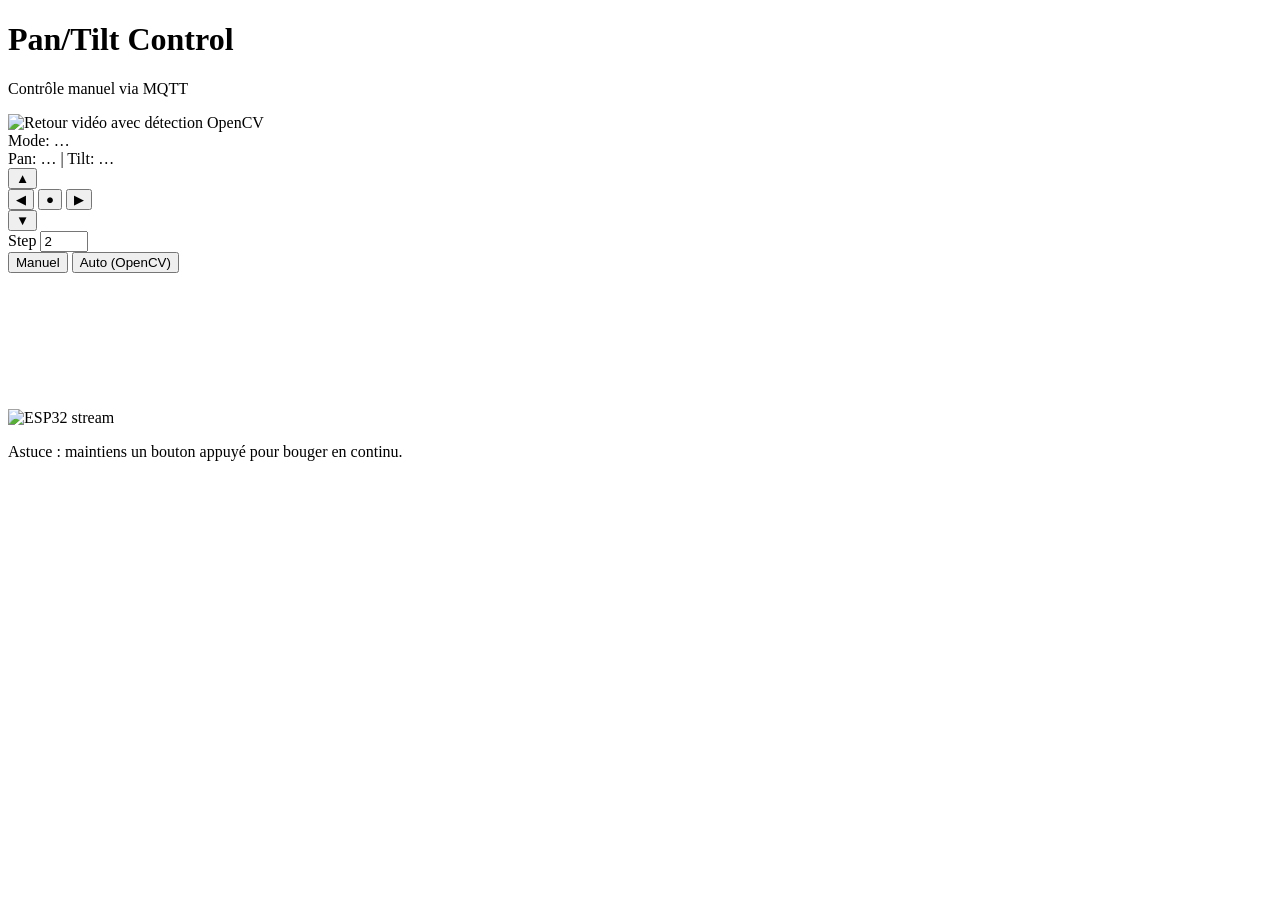
==== web/static/index.html @ cbcc36c7 "add video feedback camera detection" ====
<!doctype html>
<html lang="fr">
<head>
  <meta charset="utf-8" />
  <meta name="viewport" content="width=device-width,initial-scale=1" />
  <title>ESP32 Pan/Tilt Control</title>
  <link rel="stylesheet" href="/static/style.css" />
</head>
<body>
  <div class="wrap">
    <header>
      <h1>Pan/Tilt Control</h1>
      <p class="sub">Contrôle manuel via MQTT</p>
    </header>

    <section class="card">
      <div class="video">
        <img id="videoFeed" src="/video" alt="Retour vidéo avec détection OpenCV" />
      </div>

      <div class="row">
        <div class="pill" id="modePill">Mode: …</div>
        <div class="pill" id="posPill">Pan: … | Tilt: …</div>
      </div>

      <div class="controls">
        <button class="btn" data-dir="up">▲</button>
        <div class="mid">
          <button class="btn" data-dir="left">◀</button>
          <button class="btn center" id="centerBtn">●</button>
          <button class="btn" data-dir="right">▶</button>
        </div>
        <button class="btn" data-dir="down">▼</button>
      </div>

      <div class="row">
        <label class="field">
          <span>Step</span>
          <input id="step" type="number" min="1" max="20" value="2" />
        </label>

        <div class="modes">
          <button class="small" id="manualBtn">Manuel</button>
          <button class="small" id="autoBtn">Auto (OpenCV)</button>
        </div>
      </div>
      <div class="videoWrap">
        <img id="cam" src="http://192.168.1.83:81/stream" alt="ESP32 stream" />
        <canvas id="overlay"></canvas>
      </div>
      <p class="hint">Astuce : maintiens un bouton appuyé pour bouger en continu.</p>
    </section>
  </div>

  <script src="/static/app.js"></script>
</body>
</html>
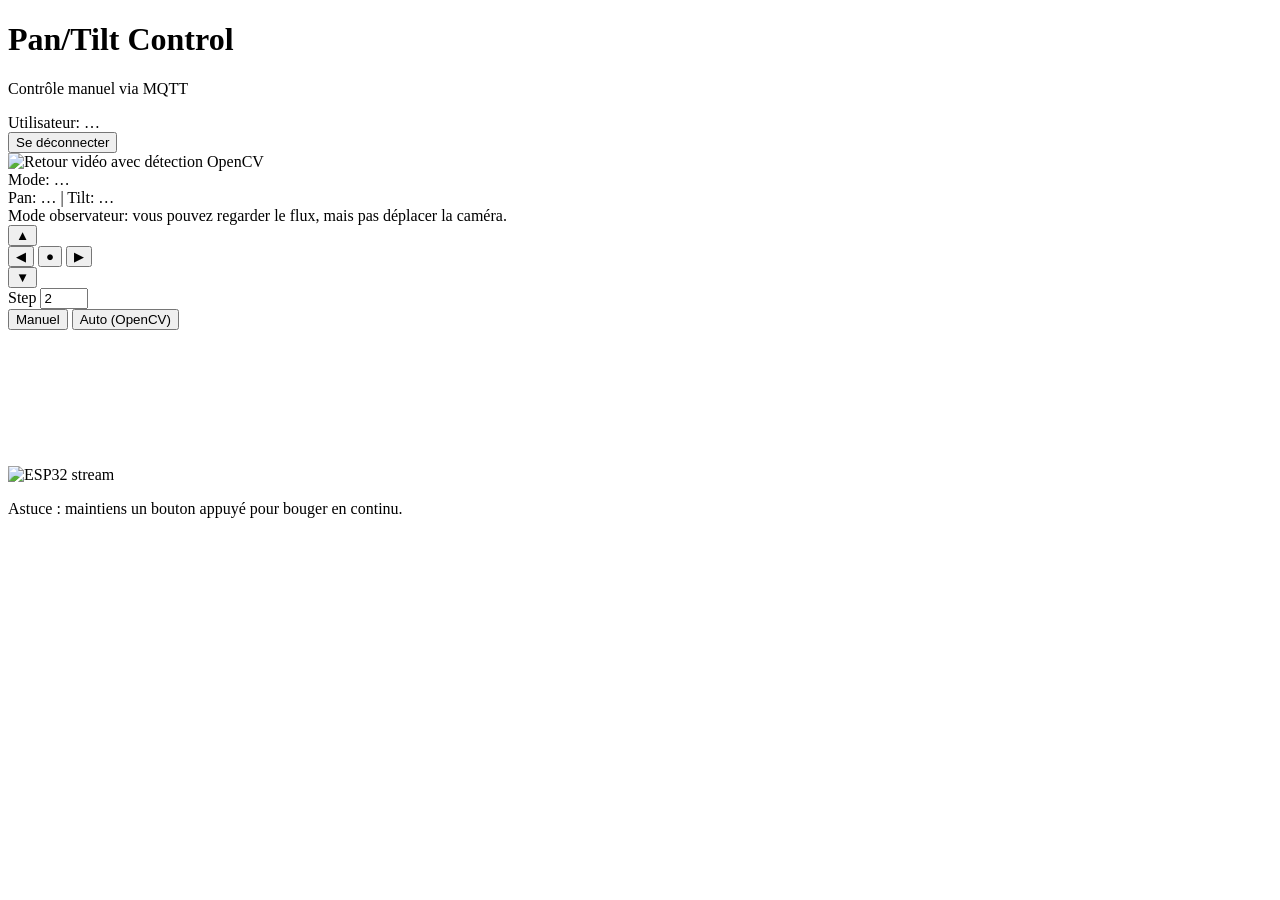
==== commit 5e423a59: "Add role-based login with SQLite user database" ====
--- a/web/static/index.html
+++ b/web/static/index.html
@@ -8,9 +8,15 @@
 </head>
 <body>
   <div class="wrap">
-    <header>
-      <h1>Pan/Tilt Control</h1>
-      <p class="sub">Contrôle manuel via MQTT</p>
+    <header class="topbar">
+      <div>
+        <h1>Pan/Tilt Control</h1>
+        <p class="sub">Contrôle manuel via MQTT</p>
+      </div>
+      <div class="session-info">
+        <div class="pill" id="userPill">Utilisateur: …</div>
+        <button class="small" id="logoutBtn">Se déconnecter</button>
+      </div>
     </header>
 
     <section class="card">
@@ -23,23 +29,27 @@
         <div class="pill" id="posPill">Pan: … | Tilt: …</div>
       </div>
 
-      <div class="controls">
-        <button class="btn" data-dir="up">▲</button>
+      <div id="viewerNotice" class="viewer-notice hidden">
+        Mode observateur: vous pouvez regarder le flux, mais pas déplacer la caméra.
+      </div>
+
+      <div class="controls" id="controlsArea">
+        <button class="btn admin-only" data-dir="up">▲</button>
         <div class="mid">
-          <button class="btn" data-dir="left">◀</button>
-          <button class="btn center" id="centerBtn">●</button>
-          <button class="btn" data-dir="right">▶</button>
+          <button class="btn admin-only" data-dir="left">◀</button>
+          <button class="btn center admin-only" id="centerBtn">●</button>
+          <button class="btn admin-only" data-dir="right">▶</button>
         </div>
-        <button class="btn" data-dir="down">▼</button>
+        <button class="btn admin-only" data-dir="down">▼</button>
       </div>
 
       <div class="row">
-        <label class="field">
+        <label class="field admin-only">
           <span>Step</span>
           <input id="step" type="number" min="1" max="20" value="2" />
         </label>
 
-        <div class="modes">
+        <div class="modes admin-only">
           <button class="small" id="manualBtn">Manuel</button>
           <button class="small" id="autoBtn">Auto (OpenCV)</button>
         </div>
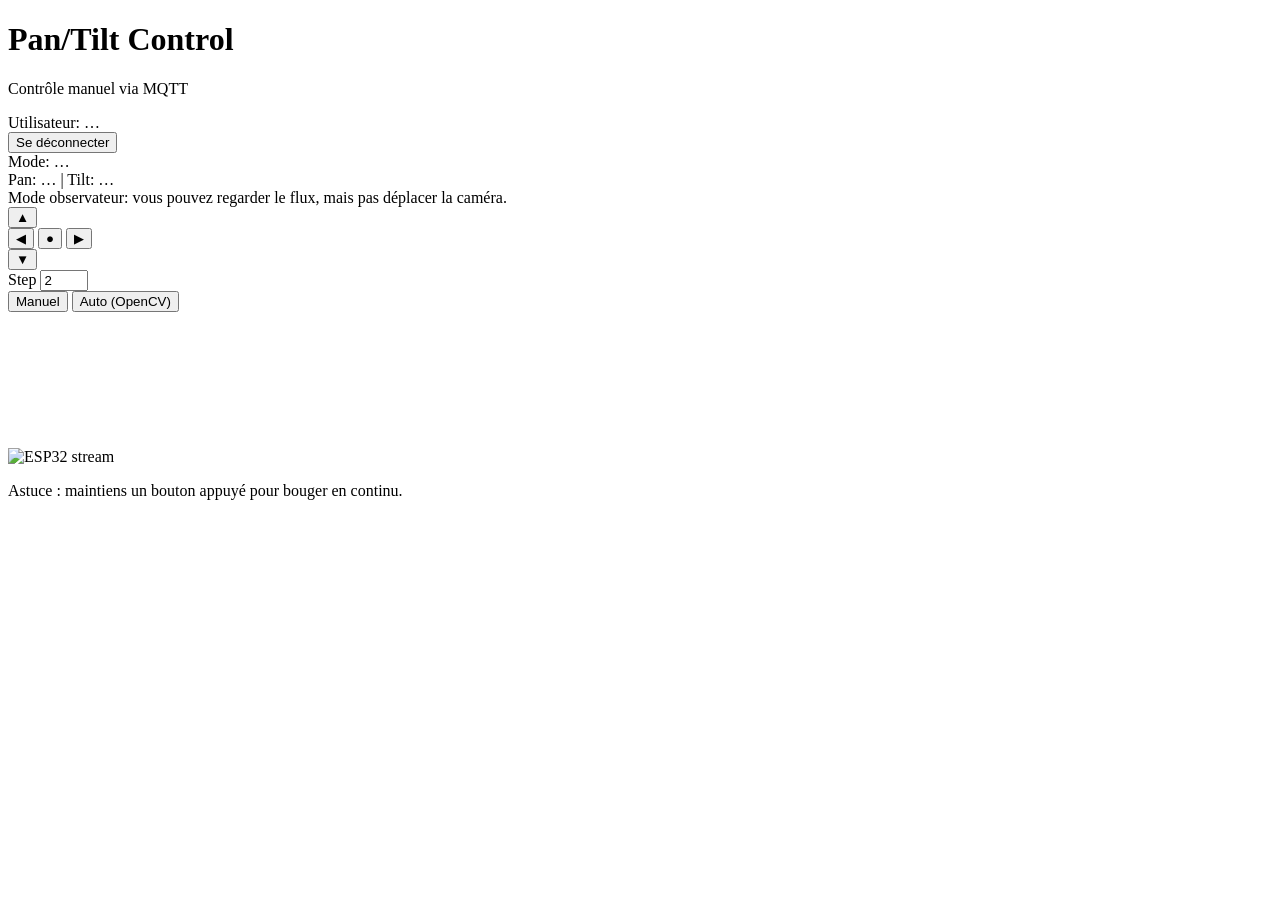
==== commit cfdb281b: "Improve video smoothness by reducing stream bottlenecks" ====
--- a/web/static/index.html
+++ b/web/static/index.html
@@ -20,10 +20,6 @@
     </header>
 
     <section class="card">
-      <div class="video">
-        <img id="videoFeed" src="/video" alt="Retour vidéo avec détection OpenCV" />
-      </div>
-
       <div class="row">
         <div class="pill" id="modePill">Mode: …</div>
         <div class="pill" id="posPill">Pan: … | Tilt: …</div>
@@ -55,7 +51,7 @@
         </div>
       </div>
       <div class="videoWrap">
-        <img id="cam" src="http://192.168.1.83:81/stream" alt="ESP32 stream" />
+        <img id="cam" src="/video" alt="ESP32 stream" />
         <canvas id="overlay"></canvas>
       </div>
       <p class="hint">Astuce : maintiens un bouton appuyé pour bouger en continu.</p>
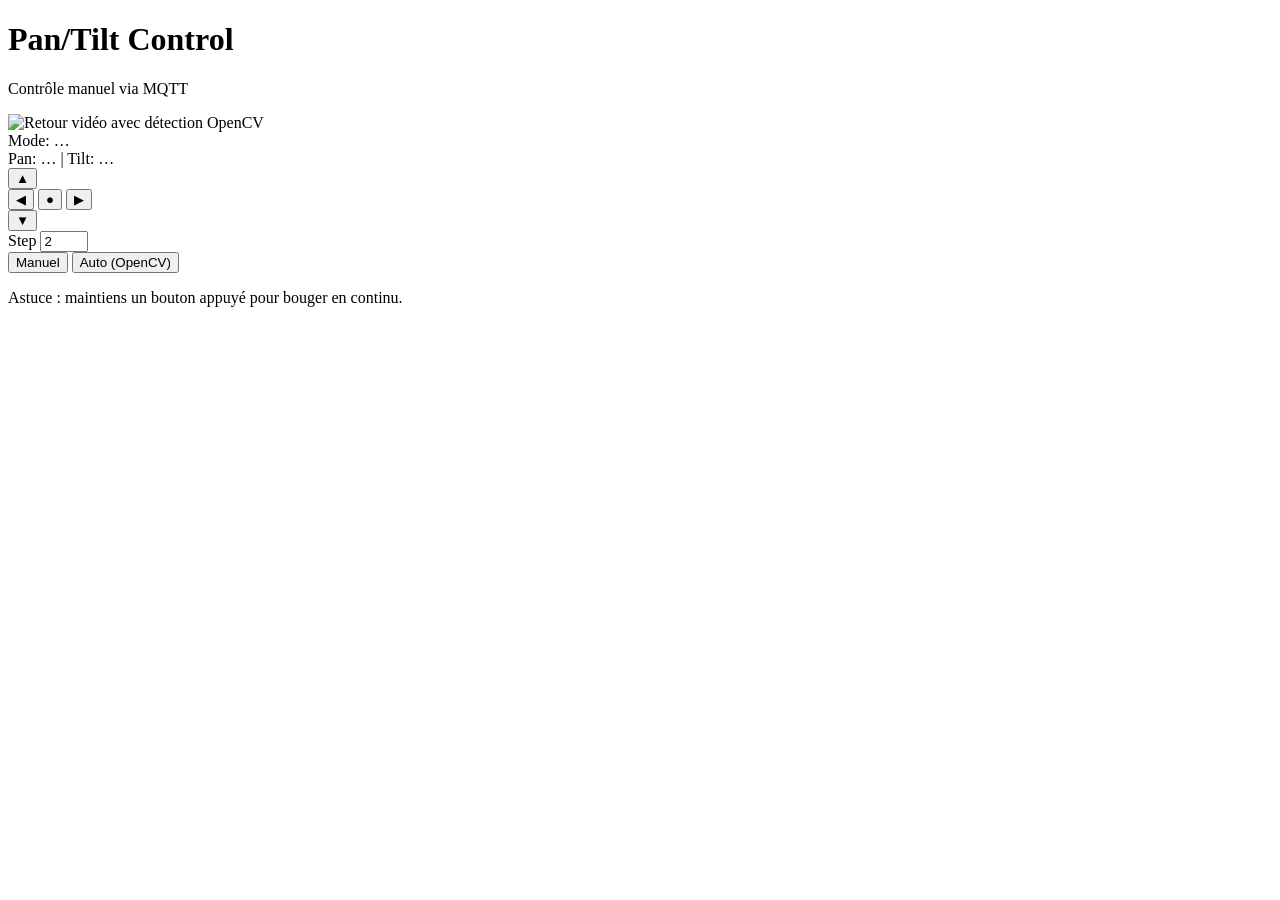
==== commit 5002be3b: "Merge pull request #1 from Ravenbaudry/developement Developement" ====
--- a/web/static/index.html
+++ b/web/static/index.html
@@ -4,60 +4,51 @@
   <meta charset="utf-8" />
   <meta name="viewport" content="width=device-width,initial-scale=1" />
   <title>ESP32 Pan/Tilt Control</title>
-  <link rel="stylesheet" href="/static/style.css" />
+  <link rel="stylesheet" href="/style.css" />
 </head>
 <body>
   <div class="wrap">
-    <header class="topbar">
-      <div>
-        <h1>Pan/Tilt Control</h1>
-        <p class="sub">Contrôle manuel via MQTT</p>
-      </div>
-      <div class="session-info">
-        <div class="pill" id="userPill">Utilisateur: …</div>
-        <button class="small" id="logoutBtn">Se déconnecter</button>
-      </div>
+    <header>
+      <h1>Pan/Tilt Control</h1>
+      <p class="sub">Contrôle manuel via MQTT</p>
     </header>
 
     <section class="card">
+      <div class="video">
+        <img id="videoFeed" src="/video" alt="Retour vidéo avec détection OpenCV" />
+      </div>
+
       <div class="row">
         <div class="pill" id="modePill">Mode: …</div>
         <div class="pill" id="posPill">Pan: … | Tilt: …</div>
       </div>
 
-      <div id="viewerNotice" class="viewer-notice hidden">
-        Mode observateur: vous pouvez regarder le flux, mais pas déplacer la caméra.
-      </div>
-
-      <div class="controls" id="controlsArea">
-        <button class="btn admin-only" data-dir="up">▲</button>
+      <div class="controls">
+        <button class="btn" data-dir="up">▲</button>
         <div class="mid">
-          <button class="btn admin-only" data-dir="left">◀</button>
-          <button class="btn center admin-only" id="centerBtn">●</button>
-          <button class="btn admin-only" data-dir="right">▶</button>
+          <button class="btn" data-dir="left">◀</button>
+          <button class="btn center" id="centerBtn">●</button>
+          <button class="btn" data-dir="right">▶</button>
         </div>
-        <button class="btn admin-only" data-dir="down">▼</button>
+        <button class="btn" data-dir="down">▼</button>
       </div>
 
       <div class="row">
-        <label class="field admin-only">
+        <label class="field">
           <span>Step</span>
           <input id="step" type="number" min="1" max="20" value="2" />
         </label>
 
-        <div class="modes admin-only">
+        <div class="modes">
           <button class="small" id="manualBtn">Manuel</button>
           <button class="small" id="autoBtn">Auto (OpenCV)</button>
         </div>
       </div>
-      <div class="videoWrap">
-        <img id="cam" src="/video" alt="ESP32 stream" />
-        <canvas id="overlay"></canvas>
-      </div>
+
       <p class="hint">Astuce : maintiens un bouton appuyé pour bouger en continu.</p>
     </section>
   </div>
 
-  <script src="/static/app.js"></script>
+  <script src="/app.js"></script>
 </body>
 </html>
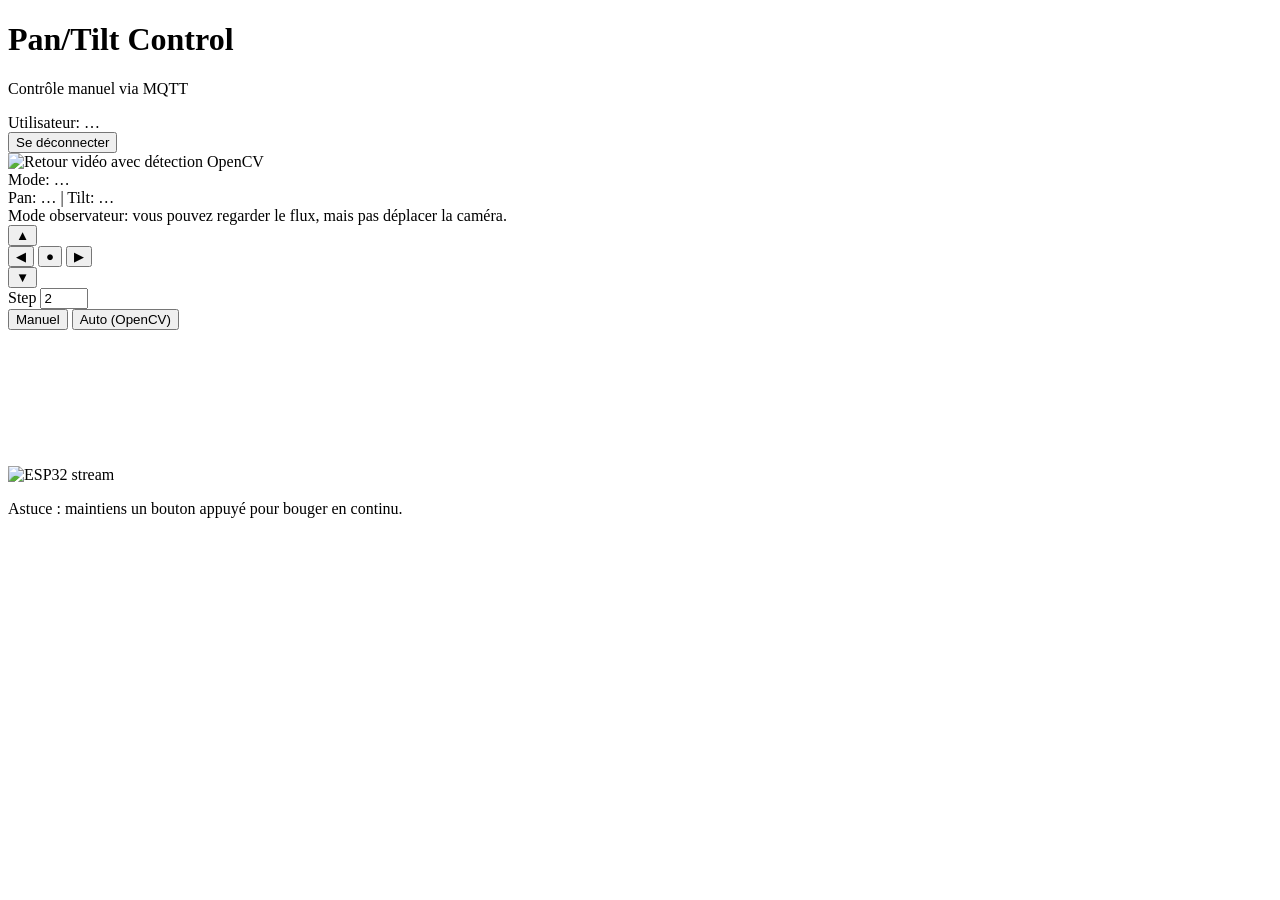
==== commit 2d7b2dc6: "Merge pull request #4 from Ravenbaudry/codex/add-user-database-and-login-page Add role-based authent" ====
--- a/web/static/index.html
+++ b/web/static/index.html
@@ -4,13 +4,19 @@
   <meta charset="utf-8" />
   <meta name="viewport" content="width=device-width,initial-scale=1" />
   <title>ESP32 Pan/Tilt Control</title>
-  <link rel="stylesheet" href="/style.css" />
+  <link rel="stylesheet" href="/static/style.css" />
 </head>
 <body>
   <div class="wrap">
-    <header>
-      <h1>Pan/Tilt Control</h1>
-      <p class="sub">Contrôle manuel via MQTT</p>
+    <header class="topbar">
+      <div>
+        <h1>Pan/Tilt Control</h1>
+        <p class="sub">Contrôle manuel via MQTT</p>
+      </div>
+      <div class="session-info">
+        <div class="pill" id="userPill">Utilisateur: …</div>
+        <button class="small" id="logoutBtn">Se déconnecter</button>
+      </div>
     </header>
 
     <section class="card">
@@ -23,32 +29,39 @@
         <div class="pill" id="posPill">Pan: … | Tilt: …</div>
       </div>
 
-      <div class="controls">
-        <button class="btn" data-dir="up">▲</button>
+      <div id="viewerNotice" class="viewer-notice hidden">
+        Mode observateur: vous pouvez regarder le flux, mais pas déplacer la caméra.
+      </div>
+
+      <div class="controls" id="controlsArea">
+        <button class="btn admin-only" data-dir="up">▲</button>
         <div class="mid">
-          <button class="btn" data-dir="left">◀</button>
-          <button class="btn center" id="centerBtn">●</button>
-          <button class="btn" data-dir="right">▶</button>
+          <button class="btn admin-only" data-dir="left">◀</button>
+          <button class="btn center admin-only" id="centerBtn">●</button>
+          <button class="btn admin-only" data-dir="right">▶</button>
         </div>
-        <button class="btn" data-dir="down">▼</button>
+        <button class="btn admin-only" data-dir="down">▼</button>
       </div>
 
       <div class="row">
-        <label class="field">
+        <label class="field admin-only">
           <span>Step</span>
           <input id="step" type="number" min="1" max="20" value="2" />
         </label>
 
-        <div class="modes">
+        <div class="modes admin-only">
           <button class="small" id="manualBtn">Manuel</button>
           <button class="small" id="autoBtn">Auto (OpenCV)</button>
         </div>
       </div>
-
+      <div class="videoWrap">
+        <img id="cam" src="/video" alt="ESP32 stream" />
+        <canvas id="overlay"></canvas>
+      </div>
       <p class="hint">Astuce : maintiens un bouton appuyé pour bouger en continu.</p>
     </section>
   </div>
 
-  <script src="/app.js"></script>
+  <script src="/static/app.js"></script>
 </body>
 </html>
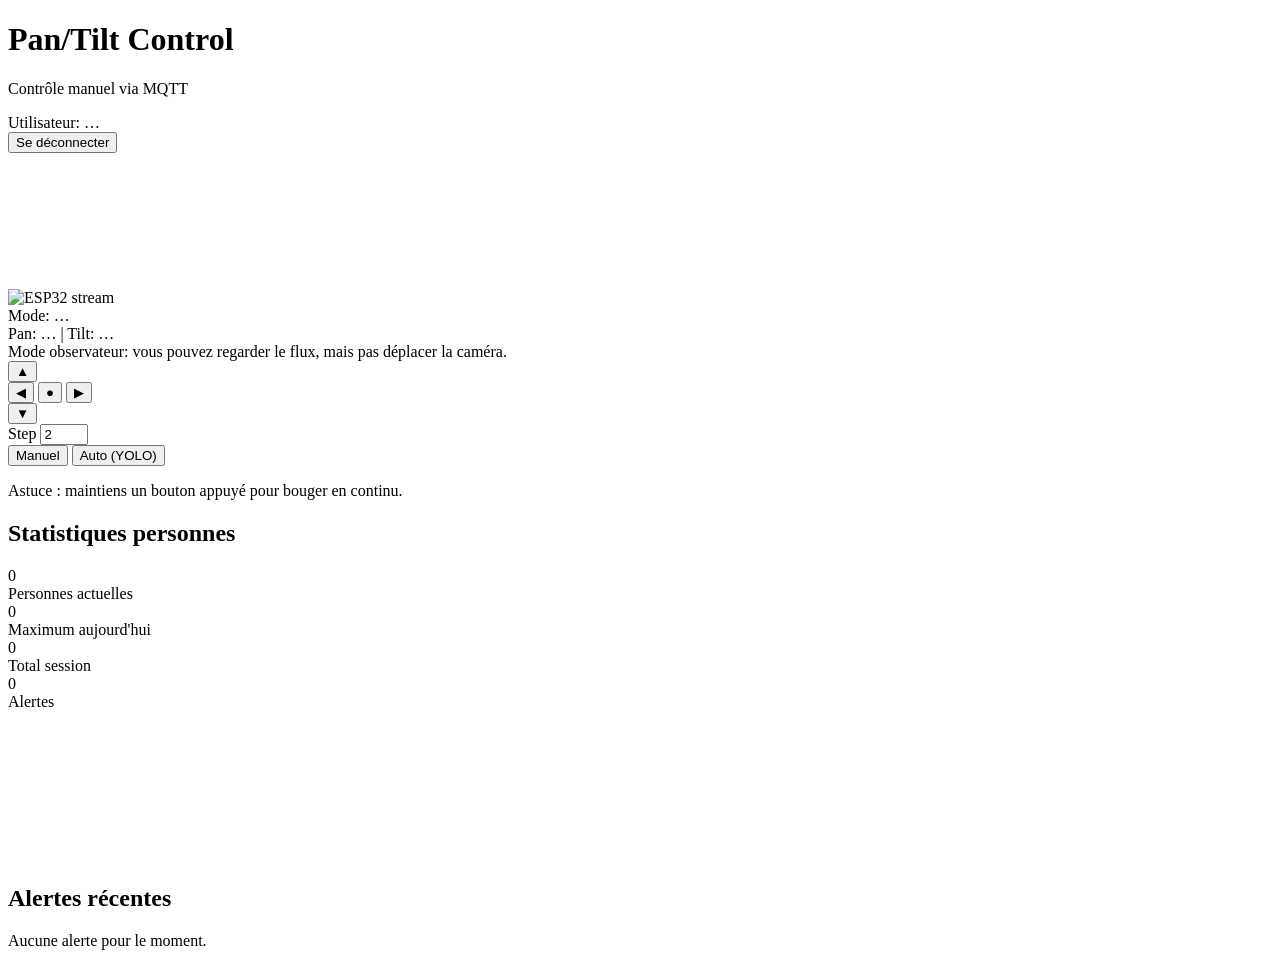
==== commit 9bcfd6c5: "Fixes path and formatting issues in face detection code Removes redundant './' in cascade file paths" ====
--- a/web/static/index.html
+++ b/web/static/index.html
@@ -5,6 +5,7 @@
   <meta name="viewport" content="width=device-width,initial-scale=1" />
   <title>ESP32 Pan/Tilt Control</title>
   <link rel="stylesheet" href="/static/style.css" />
+  <script src="https://cdn.jsdelivr.net/npm/chart.js@4.4.0/dist/chart.umd.min.js"></script>
 </head>
 <body>
   <div class="wrap">
@@ -20,8 +21,9 @@
     </header>
 
     <section class="card">
-      <div class="video">
-        <img id="videoFeed" src="/video" alt="Retour vidéo avec détection OpenCV" />
+      <div class="videoWrap">
+        <img id="cam" src="/video" alt="ESP32 stream" />
+        <canvas id="overlay"></canvas>
       </div>
 
       <div class="row">
@@ -51,14 +53,44 @@
 
         <div class="modes admin-only">
           <button class="small" id="manualBtn">Manuel</button>
-          <button class="small" id="autoBtn">Auto (OpenCV)</button>
+          <button class="small" id="autoBtn">Auto (YOLO)</button>
         </div>
       </div>
-      <div class="videoWrap">
-        <img id="cam" src="/video" alt="ESP32 stream" />
-        <canvas id="overlay"></canvas>
+      <p class="hint">Astuce : maintiens un bouton appuyé pour bouger en continu.</p>
+    </section>
+
+    <!-- Dashboard statistiques -->
+    <section class="card">
+      <h2>Statistiques personnes</h2>
+      <div class="stats-grid">
+        <div class="stat-card">
+          <div class="stat-value" id="currentCount">0</div>
+          <div class="stat-label">Personnes actuelles</div>
+        </div>
+        <div class="stat-card">
+          <div class="stat-value" id="maxCount">0</div>
+          <div class="stat-label">Maximum aujourd'hui</div>
+        </div>
+        <div class="stat-card">
+          <div class="stat-value" id="totalSession">0</div>
+          <div class="stat-label">Total session</div>
+        </div>
+        <div class="stat-card">
+          <div class="stat-value" id="alertCount">0</div>
+          <div class="stat-label">Alertes</div>
+        </div>
       </div>
-      <p class="hint">Astuce : maintiens un bouton appuyé pour bouger en continu.</p>
+      <div class="chart-container">
+        <canvas id="peopleChart"></canvas>
+      </div>
+    </section>
+
+    <!-- Alertes récentes -->
+    <section class="card">
+      <h2>Alertes récentes</h2>
+      <div id="alertsList" class="alerts-list">
+        <p class="hint">Aucune alerte pour le moment.</p>
+      </div>
     </section>
   </div>
 
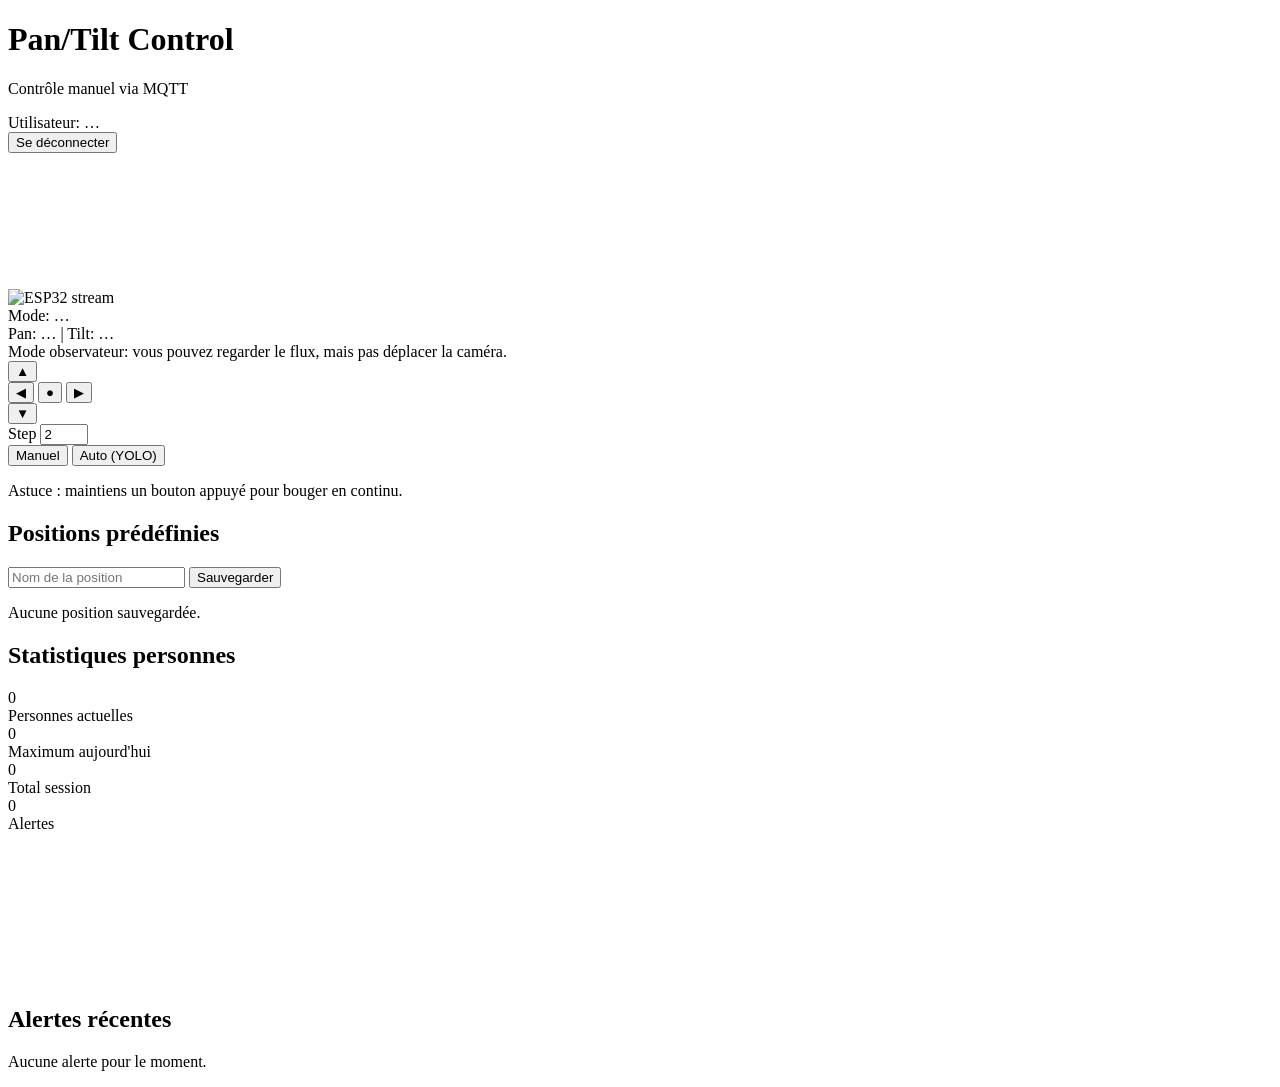
==== commit cf6c5a19: "back-up of the current state before the commit" ====
--- a/web/static/index.html
+++ b/web/static/index.html
@@ -59,6 +59,18 @@
       <p class="hint">Astuce : maintiens un bouton appuyé pour bouger en continu.</p>
     </section>
 
+    <!-- Positions prédéfinies -->
+    <section class="card">
+      <h2>Positions prédéfinies</h2>
+      <div class="row save-position-row">
+        <input id="posName" class="pos-input" type="text" placeholder="Nom de la position" />
+        <button class="small admin-only" id="savePosBtn">Sauvegarder</button>
+      </div>
+      <div id="positionsList" class="positions-list">
+        <p class="hint">Aucune position sauvegardée.</p>
+      </div>
+    </section>
+
     <!-- Dashboard statistiques -->
     <section class="card">
       <h2>Statistiques personnes</h2>
